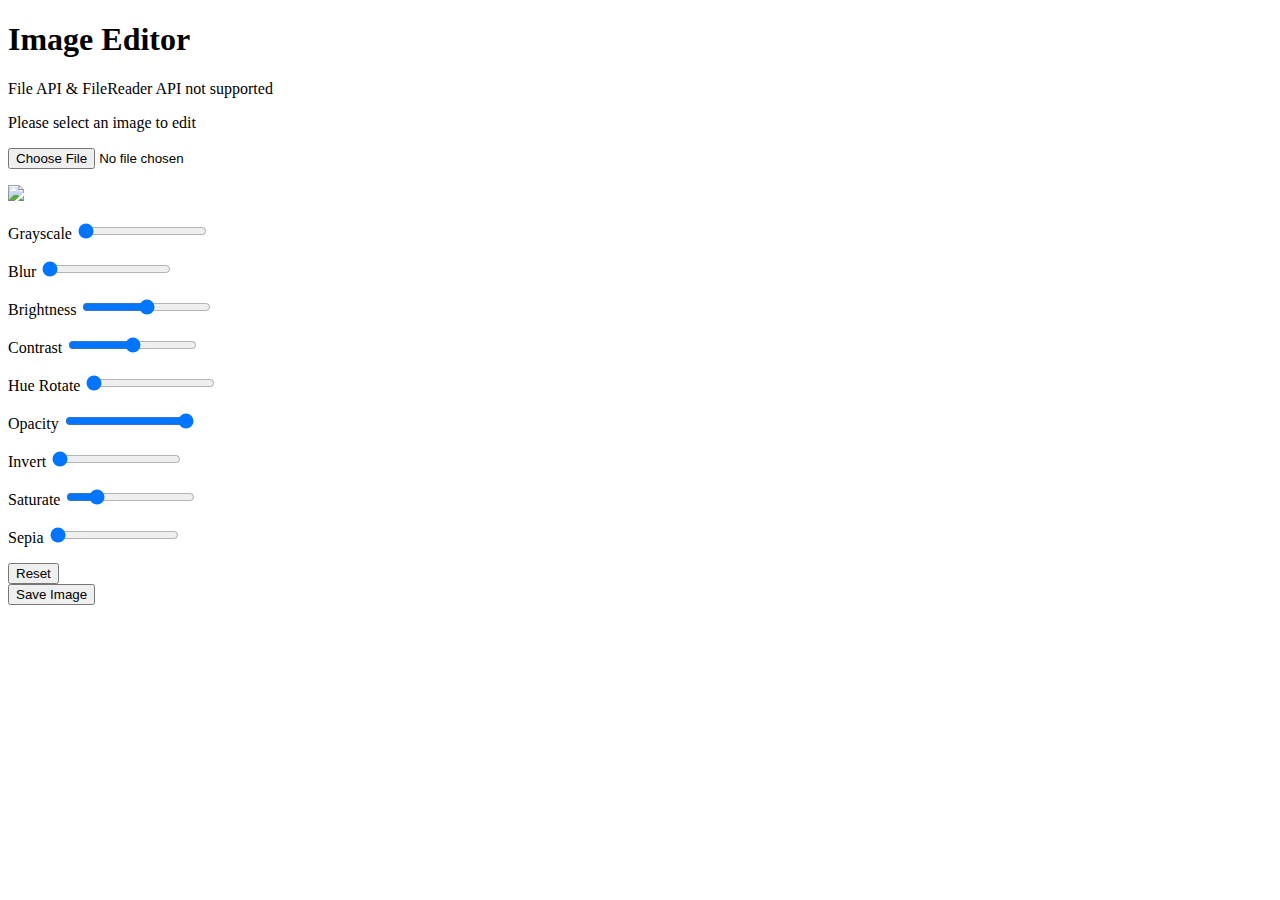
==== index.html @ 3ac06096 "Another commit" ====
<!DOCTYPE HTML>
<html>
    <head>
        <meta charset="utf-8">
        <meta name="viewport" content="width=device-width, initial-scale=0.35">
        <meta http-equiv="X-UA-Compatible" content="IE=edge" /> 
        <title>Image Editor</title>
        <link href = "css/main.css" rel="stylesheet">
        <script type="text/javascript" src="http://ajax.googleapis.com/ajax/libs/jquery/1/jquery.min.js"></script>
        <script type="text/javascript" src="http://ajax.googleapis.com/ajax/libs/jquery/1/jquery.min.js"></script>
         <script type="text/javascript" src="js/main.js"></script>
        
    </head>

    <body>
        <div class="wrapper">
            <h1>Image Editor</h1>

           <article>
  <p id="status">File API &amp; FileReader API not supported</p>
  <p>Please select an image to edit </p>
  <p><input type=file></p>
  <div id="holder" class="center">
  <img id=img1 src="img/b2.jpg"></div>
</article>
            <!--Controls for CSS filters via range input-->
            <div class="sliders">
                <form id="imageEditor">
                    <p>
                        <label for="gs">Grayscale</label>
                        <input id="gs" name="gs" type="range" min=0 max=100 value=0>
                    </p>

                    <p>
                        <label for="blur">Blur</label>
                        <input id="blur" name="blur" type="range" min=0 max=10 value=0>
                    </p>

                    <p>
                        <label for="br">Brightness</label>
                        <input id="br" name="br" type="range" min=0 max=200 value=100>
                    </p>

                    <p>
                        <label for="ct">Contrast</label>
                        <input id="ct" name="ct" type="range" min=0 max=200 value=100>
                    </p>

                    <p>
                        <label for="huer">Hue Rotate</label>
                        <input id="huer" name="huer" type="range" min=0 max=360 value=0>
                    </p>

                    <p>
                        <label for="opacity">Opacity</label>
                        <input id="opacity" name="opacity" type="range" min=0 max=100 value=100>
                    </p>


                    <p>
                        <label for="invert">Invert</label>
                        <input id="invert" name="invert" type="range" min=0 max=100 value=0>
                    </p>

                    <p>
                        <label for="saturate">Saturate</label>
                        <input id="saturate" name="saturate" type="range" min=0 max=500 value=100>
                    </p>

                    <p>
                        <label for="sepia">Sepia</label>
                        <input id="sepia" name="sepia" type="range" min=0 max=100 value=0>
                    </p>

                    <input type="reset" form="imageEditor" id="reset" value="Reset" />

                </form>
                </div>
                <div id=btn>
                <input type="button" id="btnsave" value="Save Image"/>
</div>
        </div>
        
       
    </body>
</html>
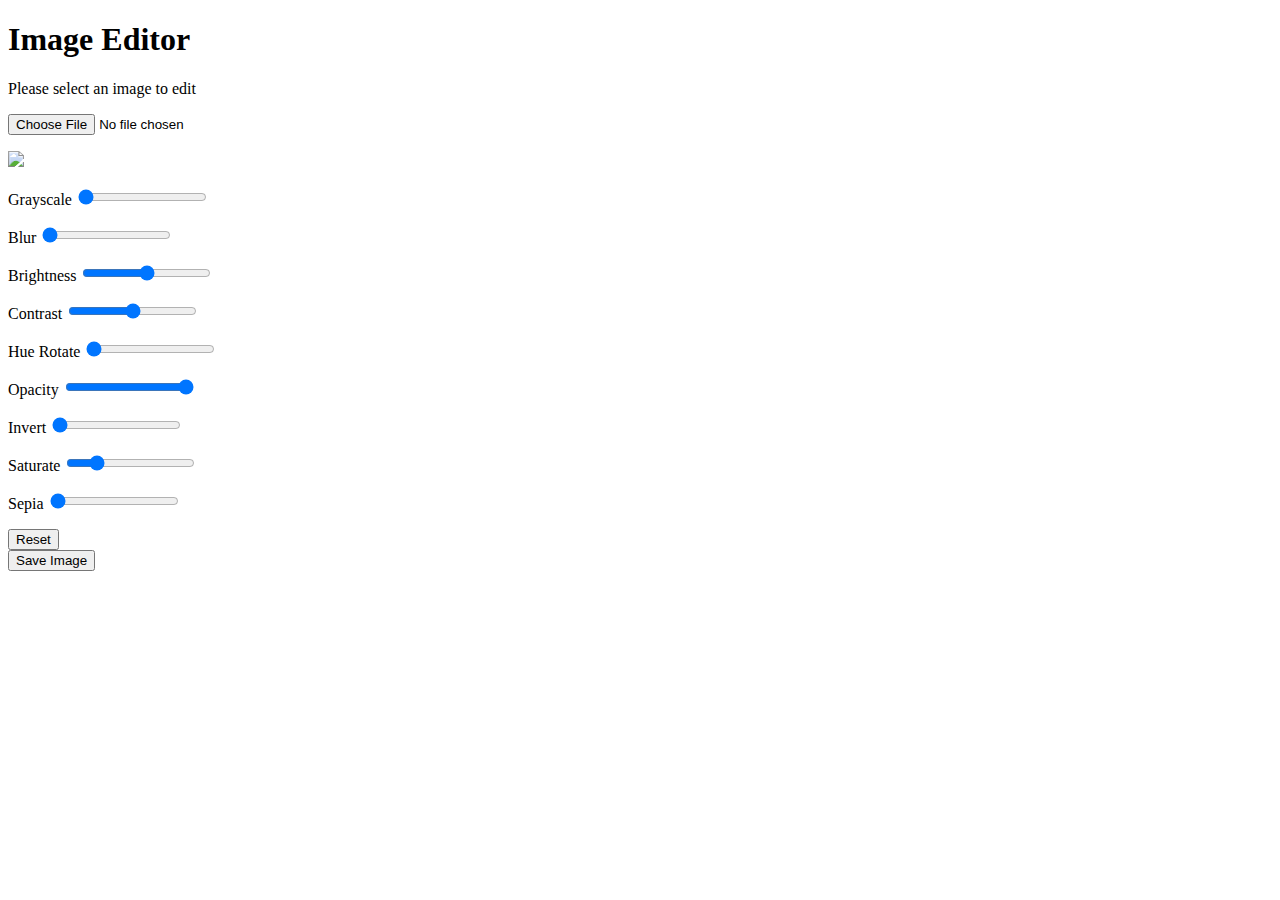
==== commit bd43df9c: "bug fixes" ====
--- a/index.html
+++ b/index.html
@@ -6,10 +6,7 @@
         <meta http-equiv="X-UA-Compatible" content="IE=edge" /> 
         <title>Image Editor</title>
         <link href = "css/main.css" rel="stylesheet">
-        <script type="text/javascript" src="http://ajax.googleapis.com/ajax/libs/jquery/1/jquery.min.js"></script>
-        <script type="text/javascript" src="http://ajax.googleapis.com/ajax/libs/jquery/1/jquery.min.js"></script>
-         <script type="text/javascript" src="js/main.js"></script>
-        
+      
     </head>
 
     <body>
@@ -17,7 +14,7 @@
             <h1>Image Editor</h1>
 
            <article>
-  <p id="status">File API &amp; FileReader API not supported</p>
+  <p id="status"></p>
   <p>Please select an image to edit </p>
   <p><input type=file></p>
   <div id="holder" class="center">
@@ -80,6 +77,10 @@
                 <input type="button" id="btnsave" value="Save Image"/>
 </div>
         </div>
+          <script type="text/javascript" src="https://ajax.googleapis.com/ajax/libs/jquery/3.2.1/jquery.min.js"></script>
+      <script type="text/javascript" src="https://html2canvas.hertzen.com/build/html2canvas.js"></script>
+         <script type="text/javascript" src="js/main.js"></script>
+        
         
        
     </body>
